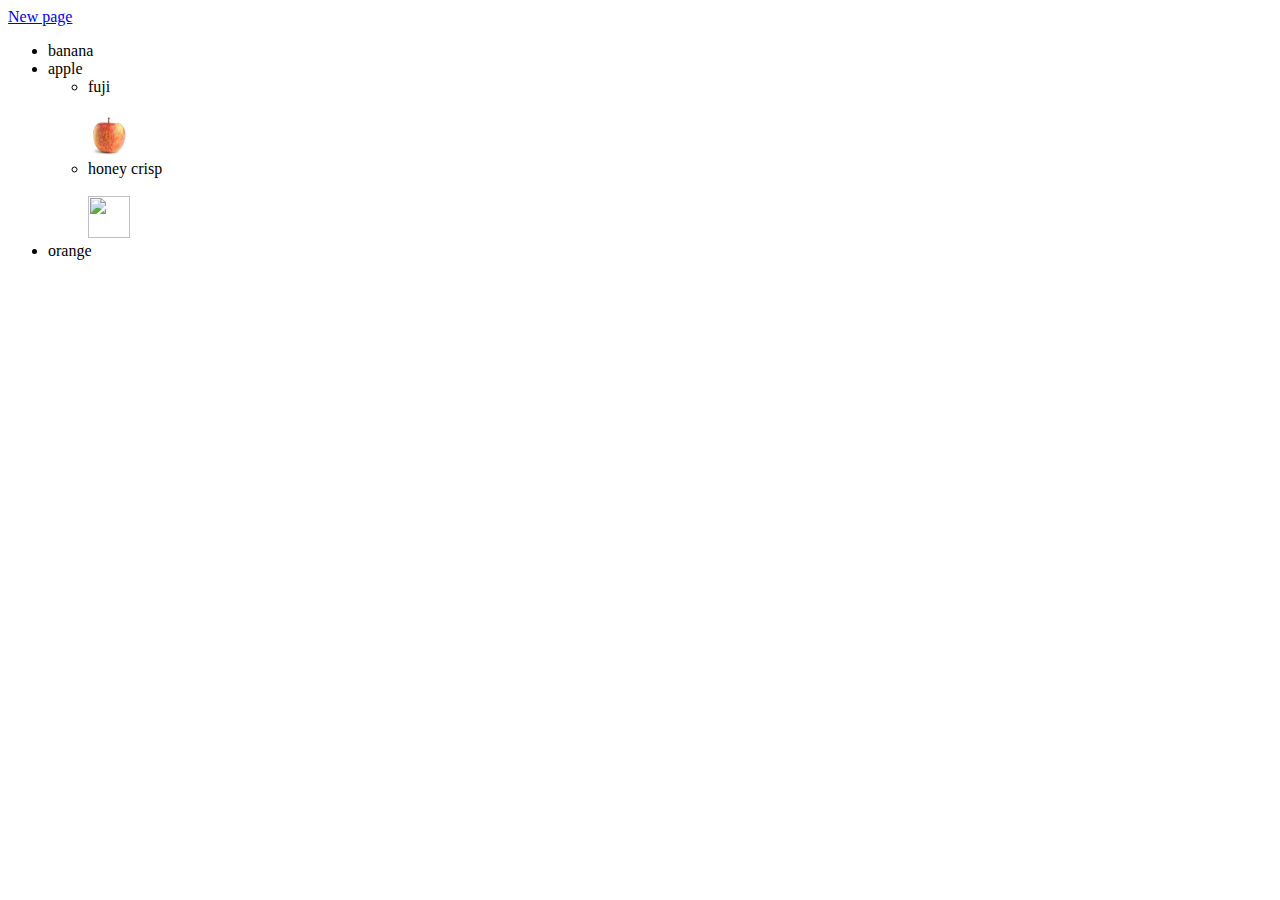
==== index.html @ 90c3b76a "Add files via upload" ====
<!DOCTYPE html>
<html>
	<head>
		<title>Sup hoe?</title>
	</head>
	<body>
		<a href="newpage.html">New page</a>
		<ul>
			<li>banana</li>
			<li>apple</li>
			<ul>
				<li>fuji</li><br>
				<img src="6000200094512.jpg" width="42" height="42">
				<li>honey crisp</li><br>
				<img src="https://images-na.ssl-images-amazon.com/images/I/51Vkh9fL6rL._AC_.jpg" width="42" height="42">

			</ul>
			<li>orange</li>
		</ul>
	</body>
</html>
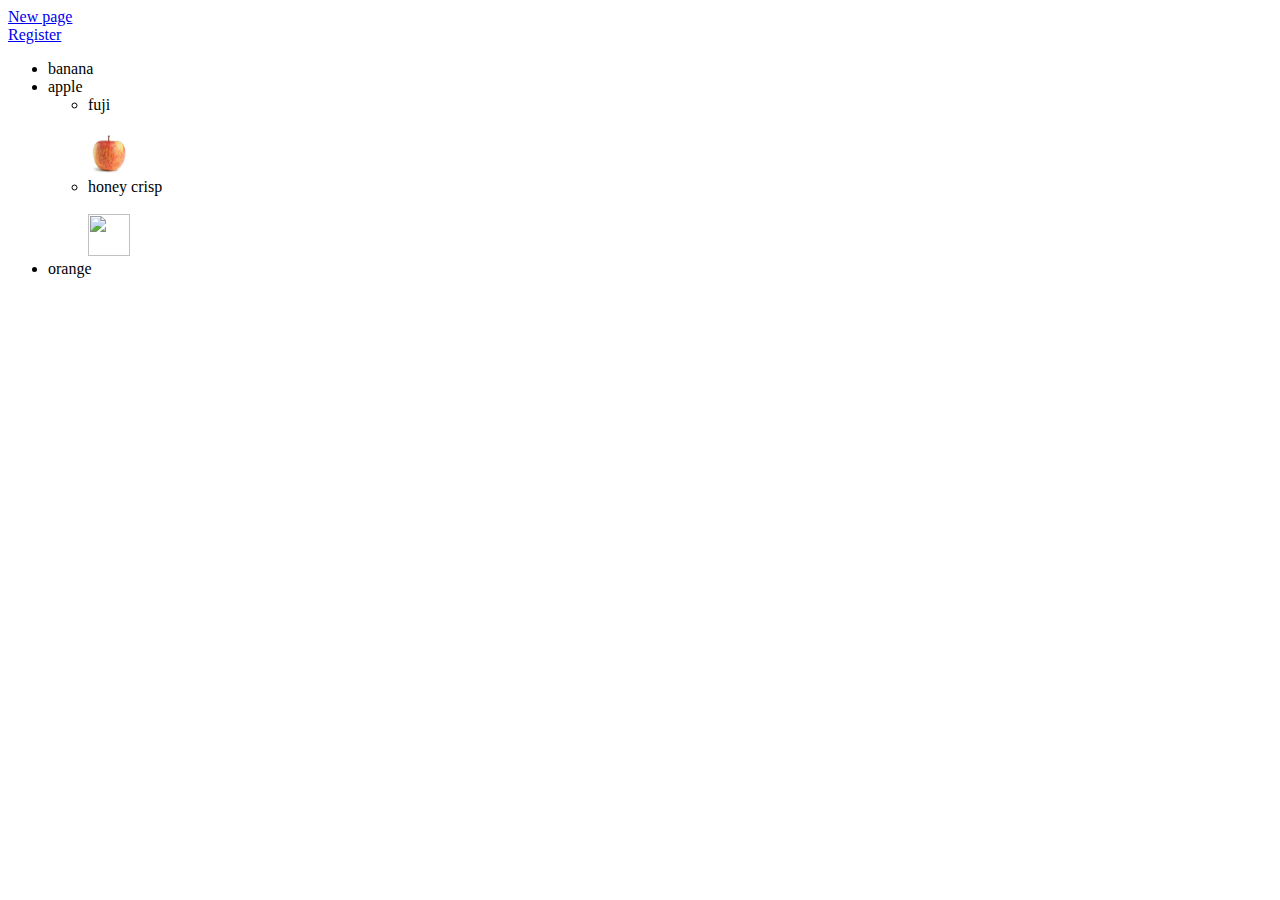
==== commit 5c136c78: "Add files via upload" ====
--- a/index.html
+++ b/index.html
@@ -4,7 +4,8 @@
 		<title>Sup hoe?</title>
 	</head>
 	<body>
-		<a href="newpage.html">New page</a>
+		<a href="newpage.html">New page</a><br>
+		<a href="register.html">Register</a>
 		<ul>
 			<li>banana</li>
 			<li>apple</li>
